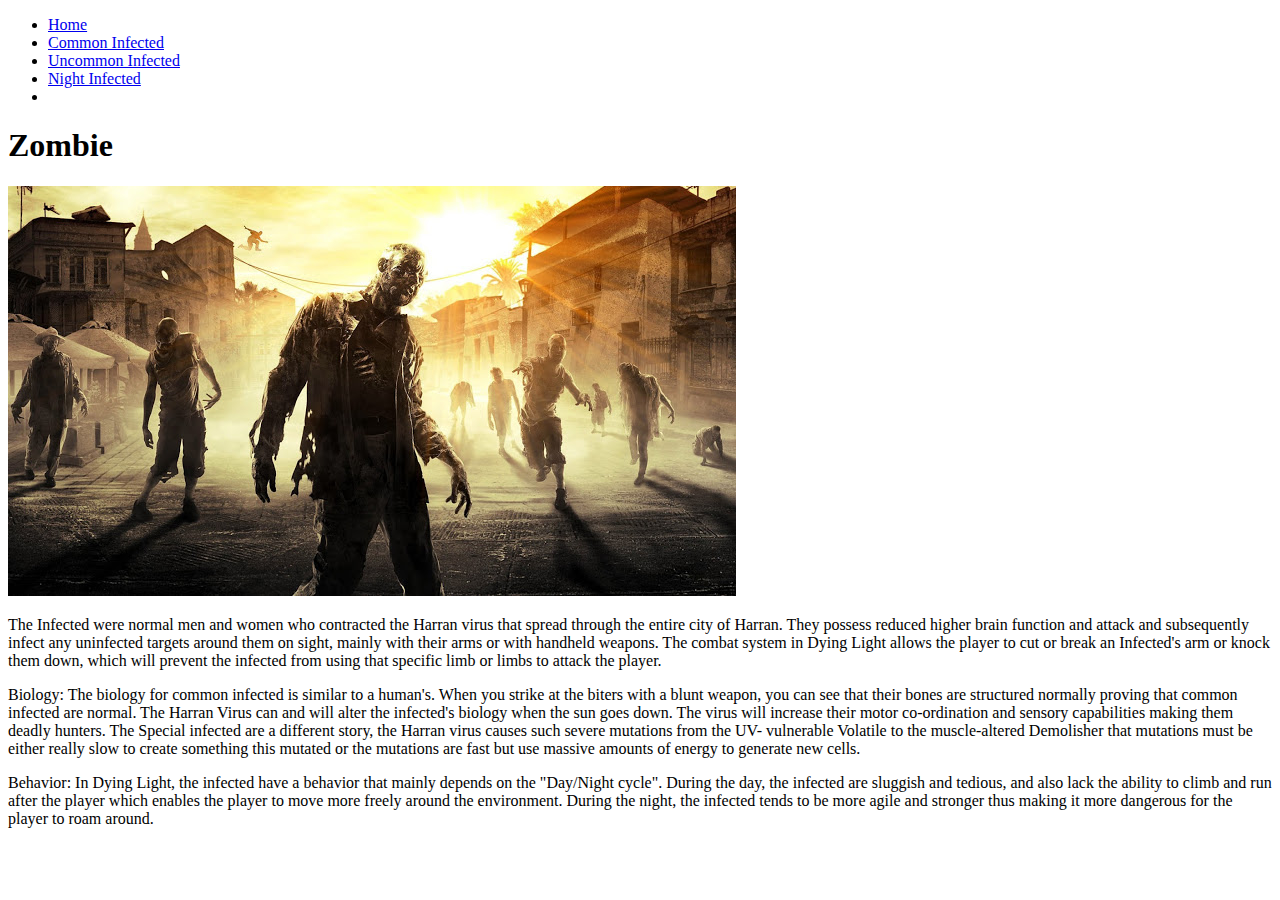
==== zombie/index.html @ 7cf218db "changed" ====
<!DOCTYPE html>

<html>

<head>
	<title>Z page</title>

</head>

<body>

<nav>
	<ul>
		<li><a href="/zombie">Home</a></li>
		<li><a href="/zombie/commonInfected">Common Infected</a></li>
		<li><a href="/zombie/uncommonInfected">Uncommon Infected</a></li>
		<li><a href="/zombie/nightInfected">Night Infected</a><li>
	</ul>
</nav>

<h1>Zombie</h1>

<img src="../image/zombies.jpg" alt="some different kinds of zombies"/>

<p> The Infected were normal men and women who contracted the Harran virus that spread through the entire city of Harran. They possess reduced higher brain function and attack and subsequently infect any uninfected targets around them on sight, mainly with their arms or with handheld weapons. The combat system in Dying Light allows the player to cut or break an Infected's arm or knock them down, which will prevent the infected from using that specific limb or limbs to attack the player.</p>

Biology:
The biology for common infected is similar to a human's. When you strike at the biters with a blunt weapon, you can see that their bones are structured normally proving that common infected are normal. The Harran Virus can and will alter the infected's biology when the sun goes down. The virus will increase their motor co-ordination and sensory capabilities making them deadly hunters. The Special infected are a different story, the Harran virus causes such severe mutations from the UV- vulnerable Volatile to the muscle-altered Demolisher that mutations must be either really slow to create something this mutated or the mutations are fast but use massive amounts of energy to generate new cells.
</p>
<p> </p>

<p>Behavior:
In Dying Light, the infected have a behavior that mainly depends on the "Day/Night cycle". During the day, the infected are sluggish and tedious, and also lack the ability to climb and run after the player which enables the player to move more freely around the environment. During the night, the infected tends to be more agile and stronger thus making it more dangerous for the player to roam around.</p>




</html>
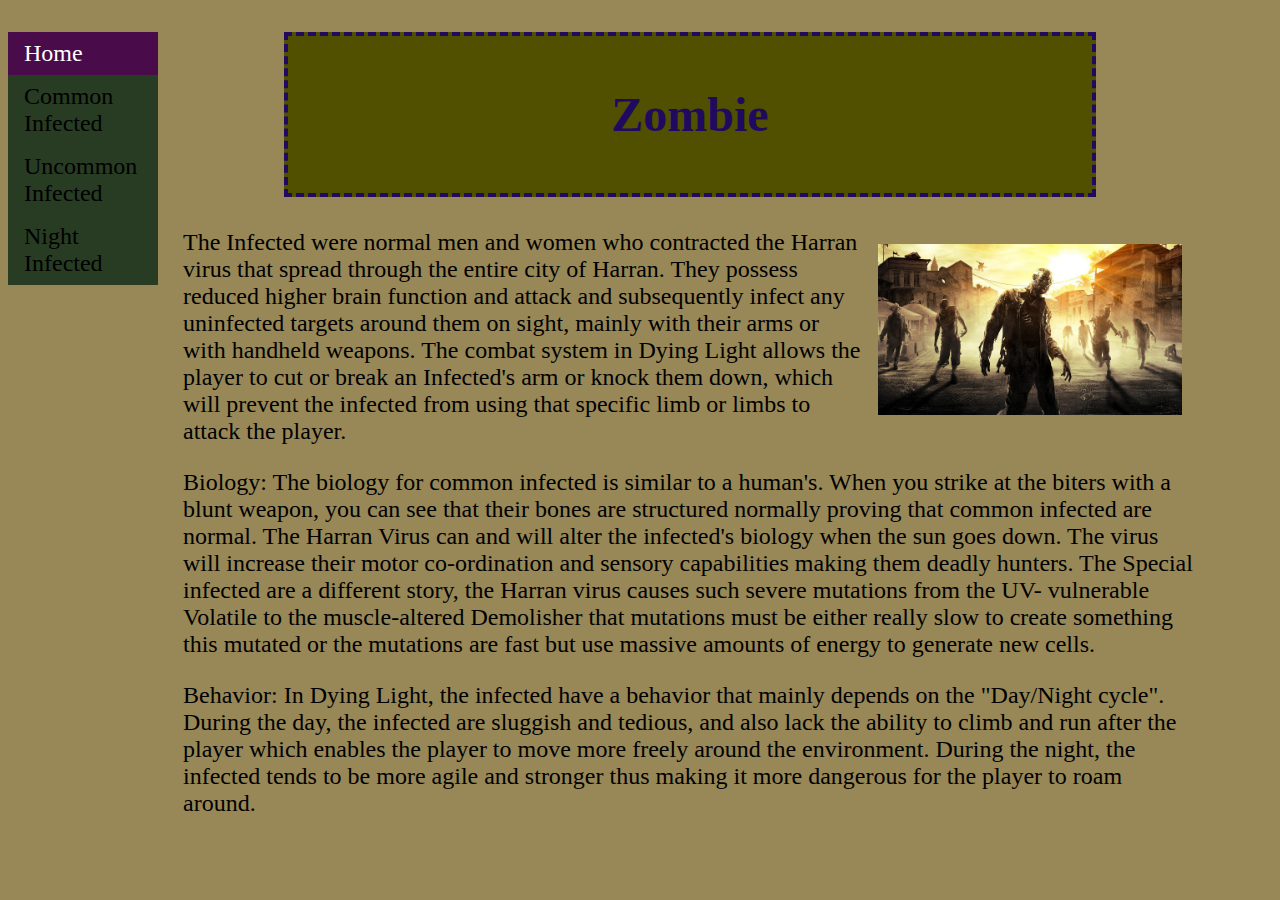
==== commit 96993d9f: "adding stuff" ====
--- a/zombie/index.html
+++ b/zombie/index.html
@@ -4,35 +4,41 @@
 
 <head>
 	<title>Z page</title>
+	<link rel="stylesheet" href ="../css/main.css"/>
 
 </head>
+
 
 <body>
 
 <nav>
 	<ul>
-		<li><a href="/zombie">Home</a></li>
+		<li><a class="on" href="/zombie">Home</a></li>
 		<li><a href="/zombie/commonInfected">Common Infected</a></li>
 		<li><a href="/zombie/uncommonInfected">Uncommon Infected</a></li>
 		<li><a href="/zombie/nightInfected">Night Infected</a><li>
 	</ul>
 </nav>
 
-<h1>Zombie</h1>
+<div id="mainContent"> 
 
-<img src="../image/zombies.jpg" alt="some different kinds of zombies"/>
+	<h1>Zombie</h1>
 
-<p> The Infected were normal men and women who contracted the Harran virus that spread through the entire city of Harran. They possess reduced higher brain function and attack and subsequently infect any uninfected targets around them on sight, mainly with their arms or with handheld weapons. The combat system in Dying Light allows the player to cut or break an Infected's arm or knock them down, which will prevent the infected from using that specific limb or limbs to attack the player.</p>
+	<img class="imageright" src="../image/zombies.jpg" alt="some different kinds of zombies"/>
 
-Biology:
-The biology for common infected is similar to a human's. When you strike at the biters with a blunt weapon, you can see that their bones are structured normally proving that common infected are normal. The Harran Virus can and will alter the infected's biology when the sun goes down. The virus will increase their motor co-ordination and sensory capabilities making them deadly hunters. The Special infected are a different story, the Harran virus causes such severe mutations from the UV- vulnerable Volatile to the muscle-altered Demolisher that mutations must be either really slow to create something this mutated or the mutations are fast but use massive amounts of energy to generate new cells.
-</p>
-<p> </p>
+	<p> The Infected were normal men and women who contracted the Harran virus that spread through the entire city of Harran. They possess reduced higher brain function and attack and subsequently infect any uninfected targets around them on sight, mainly with their arms or with handheld weapons. The combat system in Dying Light allows the player to cut or break an Infected's arm or knock them down, which will prevent the infected from using that specific limb or limbs to attack the player.</p>
 
-<p>Behavior:
-In Dying Light, the infected have a behavior that mainly depends on the "Day/Night cycle". During the day, the infected are sluggish and tedious, and also lack the ability to climb and run after the player which enables the player to move more freely around the environment. During the night, the infected tends to be more agile and stronger thus making it more dangerous for the player to roam around.</p>
+	Biology:
+	The biology for common infected is similar to a human's. When you strike at the biters with a blunt weapon, you can see that their bones are structured normally proving that common infected are normal. The Harran Virus can and will alter the infected's biology when the sun goes down. The virus will increase their motor co-ordination and sensory capabilities making them deadly hunters. The Special infected are a different story, the Harran virus causes such severe mutations from the UV- vulnerable Volatile to the muscle-altered Demolisher that mutations must be either really slow to create something this mutated or the mutations are fast but use massive amounts of energy to generate new cells.
+	</p>
+	<p> </p>
 
+	<p>Behavior:
+	In Dying Light, the infected have a behavior that mainly depends on the "Day/Night cycle". During the day, the infected are sluggish and tedious, and also lack the ability to climb and run after the player which enables the player to move more freely around the environment. During the night, the infected tends to be more agile and stronger thus making it more dangerous for the player to roam around.</p>
 
+</div>
+
+</body>
 
 
 </html>--- a/css/main.css
+++ b/css/main.css
@@ -0,0 +1,111 @@
+p {
+	color: #55270;
+}
+
+body {
+	font-size: 1.5em;
+	background-color: #988857;
+}
+
+nav ul {
+	list-style-type: none;
+	margin: 0;
+	padding: 0;
+	width: 150px;
+	background-color: #283C23;
+	position: fixed;
+}
+
+nav ul li a {
+	display: block;
+	text-decoration: none;
+	color: #000;
+	padding-top: 8px;
+	padding-bottom: 8px;
+	padding-left: 16px;
+}
+
+nav ul li a:hover {
+	background-color: #555;
+	color: #fff;
+}
+
+.on {
+	background-color: #490B49;
+	color: #fff;
+}
+
+h1 {
+	font-family: 'Amatic SC', cursive;
+	color: #200A60;
+	text-align: center;
+	border-style: dashed;
+	border-width: 4px;
+	margin-left: 10%;
+	margin-right: 10%;
+	padding-top: 5%;
+	padding-bottom: 5%;
+	background-color: #505000;
+}
+
+#mainContent {
+	margin-left: 150px;
+	padding-left: 25px;
+	margin-right: 75px;
+}
+
+.centerMe {
+	display: block;
+	margin-left: auto;
+	margin-right: auto;
+}
+
+img{
+	max-width:100%;
+	height: auto;
+	padding-bottom: 50px;
+}
+
+.imageright{
+	float: right;
+	padding: 15px;
+	max-width: 30%;
+}
+
+
+
+
+@media screen and (max-width: 600px){
+
+	
+	nav ul {
+	list-style-type: none;
+	margin: 0;
+	padding: 0;
+	width: 100%;
+	background-color: #283C23;
+	position: fixed;
+}
+
+
+	nav ul li {
+		display:inline;
+	}
+	
+	
+	nav ul li a {
+	display: block;
+	text-decoration: none;
+	color: #000;
+	padding-top: 8px;
+	padding-bottom: 8px;
+	padding-left: 16px;
+	padding-right:16px;
+	font-size:0.75mm
+}
+
+	#mainContent {
+		margin-left: 2%;
+		padding-left: 0px;
+		margin-right: 2%;
+	}
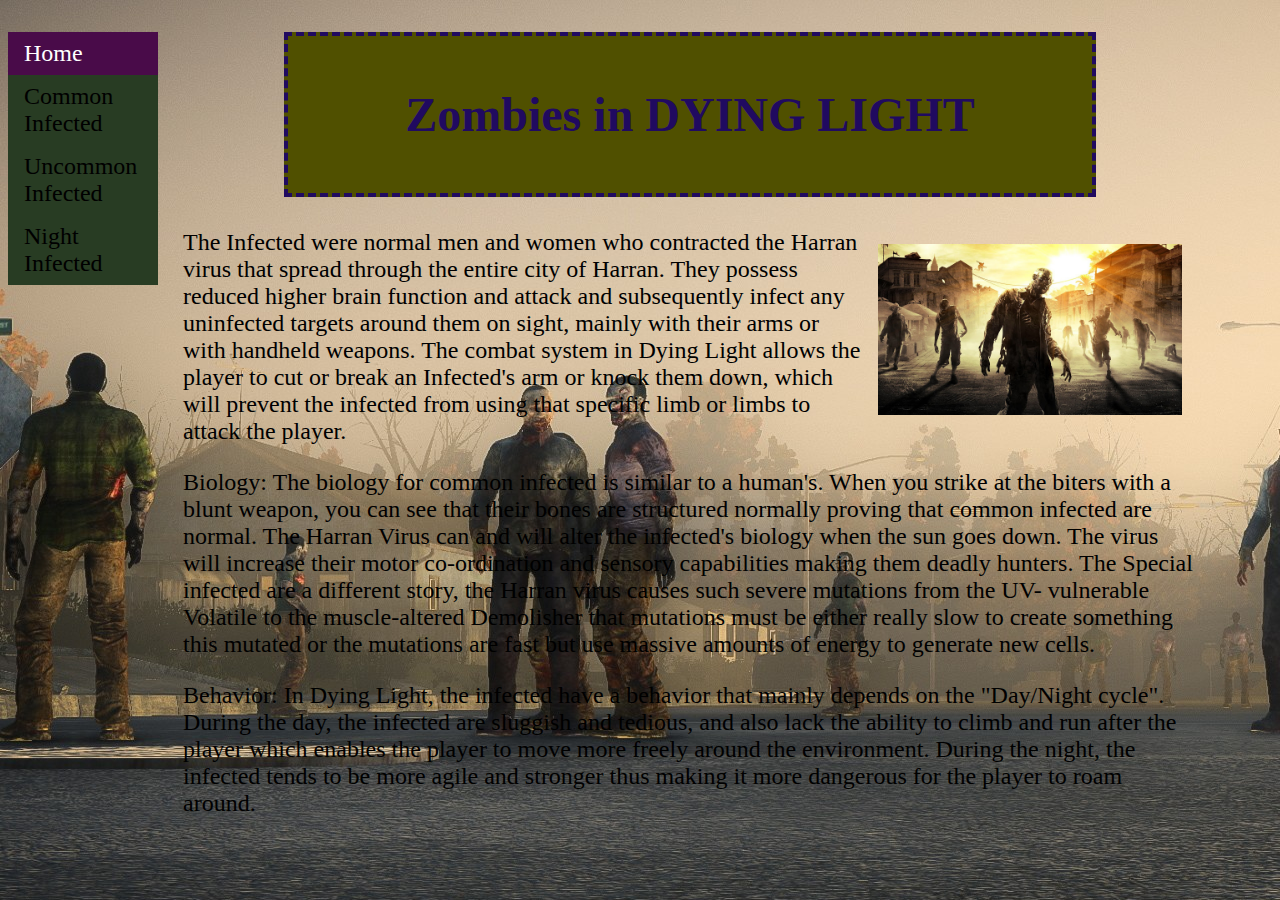
==== commit 35b8e125: "changed" ====
--- a/zombie/index.html
+++ b/zombie/index.html
@@ -22,7 +22,7 @@
 
 <div id="mainContent"> 
 
-	<h1>Zombie</h1>
+	<h1>Zombies in DYING LIGHT</h1>
 
 	<img class="imageright" src="../image/zombies.jpg" alt="some different kinds of zombies"/>
 
@@ -31,7 +31,6 @@
 	Biology:
 	The biology for common infected is similar to a human's. When you strike at the biters with a blunt weapon, you can see that their bones are structured normally proving that common infected are normal. The Harran Virus can and will alter the infected's biology when the sun goes down. The virus will increase their motor co-ordination and sensory capabilities making them deadly hunters. The Special infected are a different story, the Harran virus causes such severe mutations from the UV- vulnerable Volatile to the muscle-altered Demolisher that mutations must be either really slow to create something this mutated or the mutations are fast but use massive amounts of energy to generate new cells.
 	</p>
-	<p> </p>
 
 	<p>Behavior:
 	In Dying Light, the infected have a behavior that mainly depends on the "Day/Night cycle". During the day, the infected are sluggish and tedious, and also lack the ability to climb and run after the player which enables the player to move more freely around the environment. During the night, the infected tends to be more agile and stronger thus making it more dangerous for the player to roam around.</p>
--- a/css/main.css
+++ b/css/main.css
@@ -5,6 +5,7 @@
 body {
 	font-size: 1.5em;
 	background-color: #988857;
+	background-image: url("../image/background.jpg");
 }
 
 nav ul {
@@ -23,6 +24,8 @@
 	padding-top: 8px;
 	padding-bottom: 8px;
 	padding-left: 16px;
+	transition: color 0.5s;
+	transition: background-color 1s;
 }
 
 nav ul li a:hover {
@@ -85,11 +88,13 @@
 	width: 100%;
 	background-color: #283C23;
 	position: fixed;
+	top: 0;
+	left: 0;
 }
 
 
 	nav ul li {
-		display:inline;
+		float: left;
 	}
 	
 	
@@ -101,7 +106,7 @@
 	padding-bottom: 8px;
 	padding-left: 16px;
 	padding-right:16px;
-	font-size:0.75mm
+	font-size:0.75em;
 }
 
 	#mainContent {
